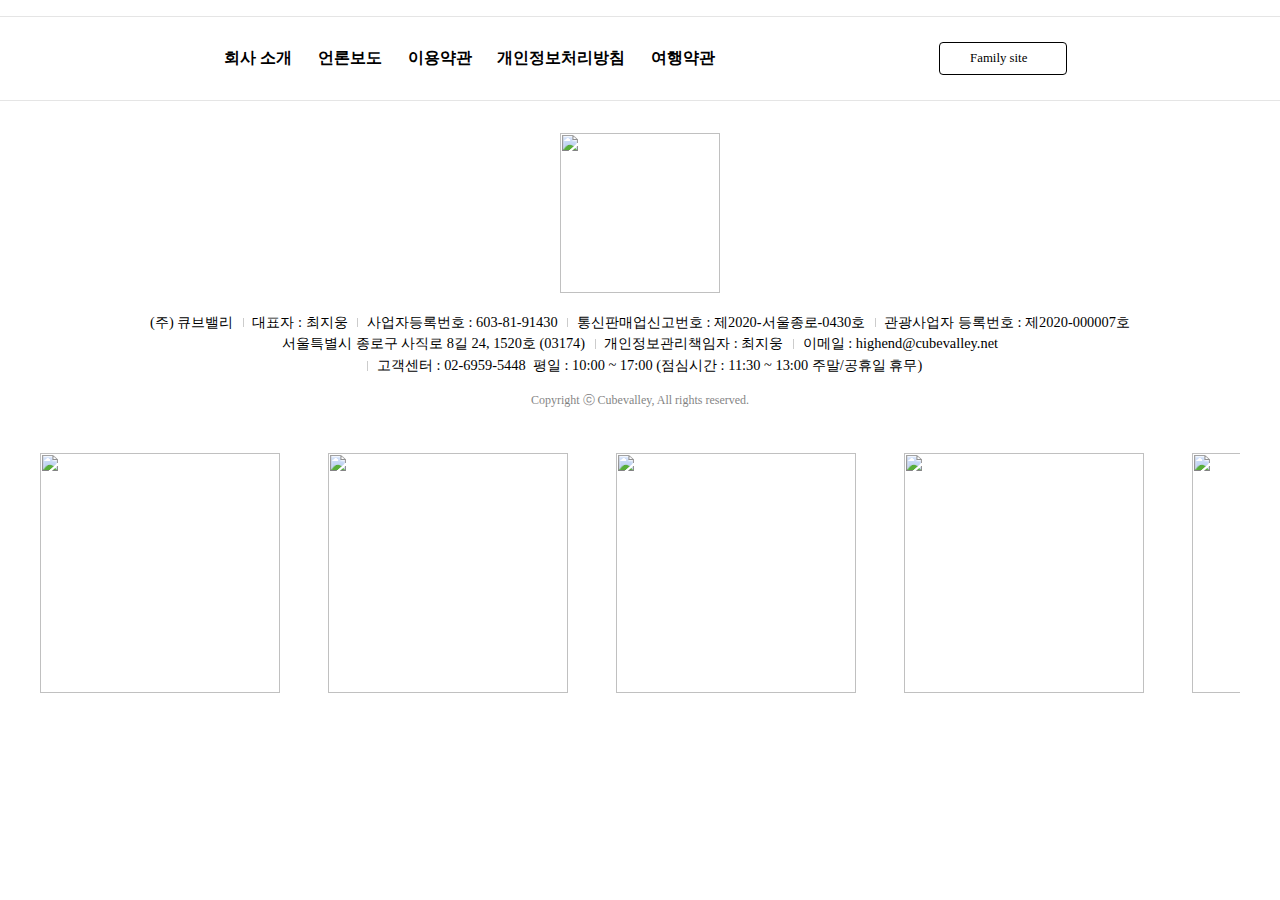
==== index.html @ 72ab3a60 "path edit" ====
<html lang="en"><head>
    <meta charset="UTF-8">
    <meta name="viewport" content="width=device-width, initial-scale=1.0">
    <title>푸터디자인</title>
    <link rel="stylesheet" href="./CSS/Footer.css">
    <script src="https://code.jquery.com/jquery-3.7.0.min.js"></script>
</head>
<body>

  <footer id="ft">
    <div class="ft-top">
      <div class="container">
        <nav class="fnb">
          <a href="https://www.cubevalley.net/goods?id=14153&UseCache=false&pageID=1309" target="_blank">회사 소개</a>
          <a href="https://www.cubevalley.net/goods?id=14412&UseCache=false&pageID=1309" target="_blank">언론보도</a>
          <a href="https://www.cubevalley.net/goods?id=15349&UseCache=false&pageID=1309" target="_blank">이용약관</a>
          <a href="https://www.cubevalley.net/goods?id=15351&UseCache=false&pageID=1309" target="_blank">개인정보처리방침</a>
          <a href="https://www.cubevalley.net/goods?id=15350&UseCache=false&pageID=1309" target="_blank">여행약관</a>
        </nav>
        <div class="right-etc">
          <ul class="sns-list d-flex">
            <li><a href="https://pf.kakao.com/_KarEG" class="icon icon-sns-kakaoch" target="_blank" title="카카오채널">카카오채널</a></li>
            <li><a href="https://www.instagram.com/cubevalley_official/" class="icon icon-sns-insta" target="_blank" title="인스타그램">인스타그램</a></li>
            <li><a href="https://www.facebook.com/CubeValley" class="icon icon-sns-face" target="_blank" title="페이스북">페이스북</a></li>
            <li><a href="https://blog.naver.com/PostList.naver?blogId=cubevalley&amp;from=postList&amp;categoryNo=26" class="icon icon-sns-blog" target="_blank" title="블로그">블로그</a></li>
            <div class="dropdown">
              <button type="button" class="dropdown-toggle">Family site</button>
              <div class="dropdown-content">
                  <a href="https://cubeez.kr/" target="_blank">Cubeez</a>
                  <a href="https://en.imkorea.world/" target="_blank">ImKorea</a>
                  <a href="https://beyond56.com/" target="_blank">Beyond 56</a>
              </div>
            </div>
          </ul>
          <!-- Family site 드롭다운 메뉴 -->
        </div>
        
      </div>
    </div>
    <div class="container">
      <a href="/"><img src="./Image/logo_cv_en.png" class="ft-logo" alt=""></a>
      <div class="ft-btm">
        <div class="ft-info">
          <span>(주) 큐브밸리</span>
          <span>대표자 : 최지웅</span>
          <span>사업자등록번호 : 603-81-91430</span>
          <span>통신판매업신고번호 : 제2020-서울종로-0430호</span>
          <span>관광사업자 등록번호 : 제2020-000007호</span>
          <div class="w-100"></div>
          <span>서울특별시 종로구 사직로 8길 24, 1520호 (03174)</span>
          <span>개인정보관리책임자 : 최지웅</span>
          <span>이메일 : highend@cubevalley.net</span>
          <span><strong>고객센터 : 02-6959-5448</strong> &nbsp;평일 : 10:00 ~ 17:00 (점심시간 : 11:30 ~ 13:00  주말/공휴일 휴무)</span>
        </div>
        <p class="copy">Copyright ⓒ Cubevalley, All rights reserved.</p>
      </div>
    </div>
    <!-- 슬라이드 -->
    <div class="slider">
      <div class="slide-track">
        <div class="slide">
          <img src="./Image/Foot-etc-1.png" alt="" class="slide-img">
        </div>
        <div class="slide">
          <img src="./Image/Foot-etc-2.png" alt="" class="slide-img">
        </div>
        <div class="slide">
          <img src="./Image/Foot-etc-3.png" alt="" class="slide-img">
        </div>
        <div class="slide">
          <img src="./Image/Foot-etc-4.png" alt="" class="slide-img">
        </div>
        <div class="slide">
          <img src="./Image/Foot-etc-5.png" alt="" class="slide-img">
        </div>
        <div class="slide">
          <img src="./Image/Foot-etc-6.png" alt="" class="slide-img">
        </div>
        <div class="slide">
          <img src="./Image/Foot-etc-7.png" alt="" class="slide-img">
        </div>
        <div class="slide">
          <img src="./Image/Foot-etc-8.png" alt="" class="slide-img">
        </div>
        <div class="slide">
          <img src="./Image/Foot-etc-9.png" alt="" class="slide-img">
        </div> 
      </div>
    </div>
</div>
<!-- Back to Top -->
<a id="button"></a>
<script>
var btn = $('#button');

  $(window).scroll(function() {
    if ($(window).scrollTop() > 300) {
      btn.addClass('show');
    } else {
      btn.removeClass('show');
    }
  });
  
  btn.on('click', function(e) {
    e.preventDefault();
    $('html, body').animate({scrollTop:0}, '300');
  });
  
  </script>
</footer>



</body>
</html>
---- CSS/Footer.css ----
body { margin: 0; padding: 0; font-family: pretendard; font-weight: 300;
  line-height: 1.5;}
a, a:hover, a:focus, a:active{text-decoration: none;color: inherit; font-size: inherit;}
a, button, input, textarea { transition: border-color .4s, background .4s, color .4s, opacity .4s, box-shadow .4s; }
li { list-style: none; }




/* 푸터 슬라이더 *//* 푸터 슬라이더 */
.slide-img {width: 240px; height: auto; animation: scroll 60s linear infinite;
}
.slide-track { width: 100%; display: flex; gap: 3em; overflow: hidden; }
.slider { 
  margin: 0 auto; 
  padding:0; 
  width: 1200px;
}

@keyframes scroll { 0% {transform: translateX(0);} 100% {transform: translatex(-300%)}}
/* 푸터 슬라이더 *//* 푸터 슬라이더 */




/* Footer */
.ft-top { 
  color: #000; 
  padding: .75rem 0 .75rem; 
  font-size: .8rem; 
  border-bottom: 1px solid #e5e5e5;
  border-top: 1px solid #e5e5e5;
  margin-top: 1rem;
}
.ft-top .container { 
  display: flex; 
  align-items: center; 
  flex-wrap: wrap; 
}
.right-etc { 
  display: flex;
  justify-content: space-between;
  align-items: center;
  flex-wrap: wrap;
}
.icon {
  display: inline-block;
  overflow: hidden;
  margin: 0;
  padding: 0;
  border: 0;
  background-color: transparent;
  background-position: 50% 50%;
  background-repeat: no-repeat;
  font-size: 0;
  line-height: 0;
  text-decoration: none;
  vertical-align: top;
  text-indent: -1000em;
  background-size: auto 100%;
  outline: 0 !important;
  width: 20px;
  height: 20px;
}
.icon-top{
  position: absolute;
}
.sns-list { 
  justify-content: center;
}
.sns-list, .dropdown {
  display:flex; 
  align-items: center;
} 
.sns-list .icon {
  width: 2.5rem;
  height: 2.5rem;
  margin-right: 1.2rem 
}
.sns-list .icon{
  width: 24px; 
  height: 24px
}
.custom-top-content { margin-top: 1.5rem; }
.custom-top-content .btn{ padding: .6rem 1rem; }
.icon-sns-face {
  background-image: url('./Image/sns05.png');
}
.icon-sns-kakaoch {
  background-image: url('./Image/sns03.png'); 
}
.icon-sns-insta {
  background-image: url('./Image/sns01.png');
}
.icon-sns-blog { background-image: url('./Image/sns04.png');
}
.icon-sns-twitter { background-image: url('./Image/sns02.png');
}

.dropdown {
  position: relative;
  display: inline-block;
}
.dropdown-content {
  display: none;
  position: absolute;
  background-color: #fff;
  box-shadow: 0 8px 16px rgba(0,0,0,0.2);
  z-index: 1;
  font-size: inherit;
}
.dropdown:hover .dropdown-content { 
  display: block; 
  font-size: 14px;
}
.dropdown-toggle { 
  text-align:center; 
  background: #fff;
  border: 1px solid #000;
  font-weight: 500;
  font-family: pretendard;
  font-size: inherit;
  color: #000;
  padding: .5rem 1.9rem;
  border-radius: 4px;
  display: flex;
  align-items: center;
  justify-content: space-between;
  white-space: nowrap;
  width:128px;
}
.dropdown-content {
  min-width: 0;
  width: 128px;
  border-radius: .5rem;
  font-size: .7rem;
  padding: 0;
}
.dropdown-content > a { 
  font-size:14px; 
  display: block;
  padding: .5rem .9rem; 
}
.dropdown-content > a:hover { 
  font-size:inherit;
  background-color: #F5F8FD;
}
#ft { 
  display: block; 
  flex-wrap: wrap; 
  gap: 1.5rem; 
  box-sizing: border-box; 
  width: 100%; 
  margin: 0 auto;
}
#ft > .container {
  padding: 2rem 0;
  display: block; 
  text-align: center;
}
.container {
  width: 100%;
  padding-right: 15px;
  padding-left: 15px;
  margin-right: auto;
  margin-left: auto;
  max-width: 1200px;
  padding-left: var(--container-padding);
  padding-right: var(--container-padding); 
}

.ft-btm { 
  display: flex;
  align-items: flex-end;
  justify-content: space-between;
  font-size: 12px;
}
.ft-info { 
  display: flex;
  flex-wrap: wrap; 
  margin-top: .5rem;
  flex: 1; 
  justify-content: center;
  font-size: .9rem;
  margin: .5em 0 1em; 
}
.ft-info > span+span { 
  padding-left: 1.2rem;
  position: relative;
}
.ft-info > span+span::before { 
  content: '';
  position: absolute;
  left: .6rem;
  height: .6rem;
  top: 50%;
  margin-top: -.3rem;
  border-left: 1px solid #ccc;
}
.copy { 
  font-size: .75rem;
  opacity: .5;
  font-family: var(--font-family-pretendard);
  letter-spacing: 0;
  flex-shrink: 0;
}
.fnb {
  margin-right:18%;
}
.fnb, .sns-list, .dropdown {
  width: 100%;
  text-align: center;
}
.fnb a {
  margin: .3em .7em; 
  font-size: 16px;
  font-weight: 700;
  font-family: pretendard;
}
.ft-logo { 
  width: 10rem;
  margin-bottom: .75rem;
}
.ft-btm { display: block;
}
.d-flex {
  display: -ms-flexbox!important;
  display: flex!important;
}

#button {
  display: inline-block;
  background-color: #FF9800;
  width: 50px;
  height: 50px;
  text-align: center;
  border-radius: 4px;
  position: fixed;
  bottom: 30px;
  right: 30px;
  transition: background-color .3s, opacity .5s, visibility .5s;
  opacity: 0;
  visibility: hidden;
  z-index: 1000;
}
#button::after {
  content: "\f077";
  font-family: FontAwesome;
  font-weight: normal;
  font-style: normal;
  font-size: 2em;
  line-height: 50px;
  color: #fff;
}
#button:hover {
  cursor: pointer;
  background-color: #333;
}
#button:active {
  background-color: #555;
}
#button.show {
  opacity: 1;
  visibility: visible;
}


/*모바일*/
@media screen and (max-width: 767px) {
  .ft-top .container {
    justify-content: center;
  }
  .fnb {
    margin-right: 0;
  }
}


@media screen and (max-width: 644px) {
  .ft-top .container {
    justify-content: center;
  }
  .fnb {
    margin-right: 0;
  }
  #button {
    margin: 30px;
  }
}



/* PC */
@media screen and (min-width: 768px) {
  .ft-top .container {
    justify-content: center;
  }
  .fnb {
    margin-right: 0;
  }
  .fnb,  .sns-list,  .dropdown {
    width: auto;
    text-align: center;
    margin-left: 0;
}
.dropdown-toggle { 
  width: 128px; 
}
.dropdown-menu { 
  text-align: left; 
}

/* 슬라이더 */
.slider { 
  margin-top: 0;
}
}
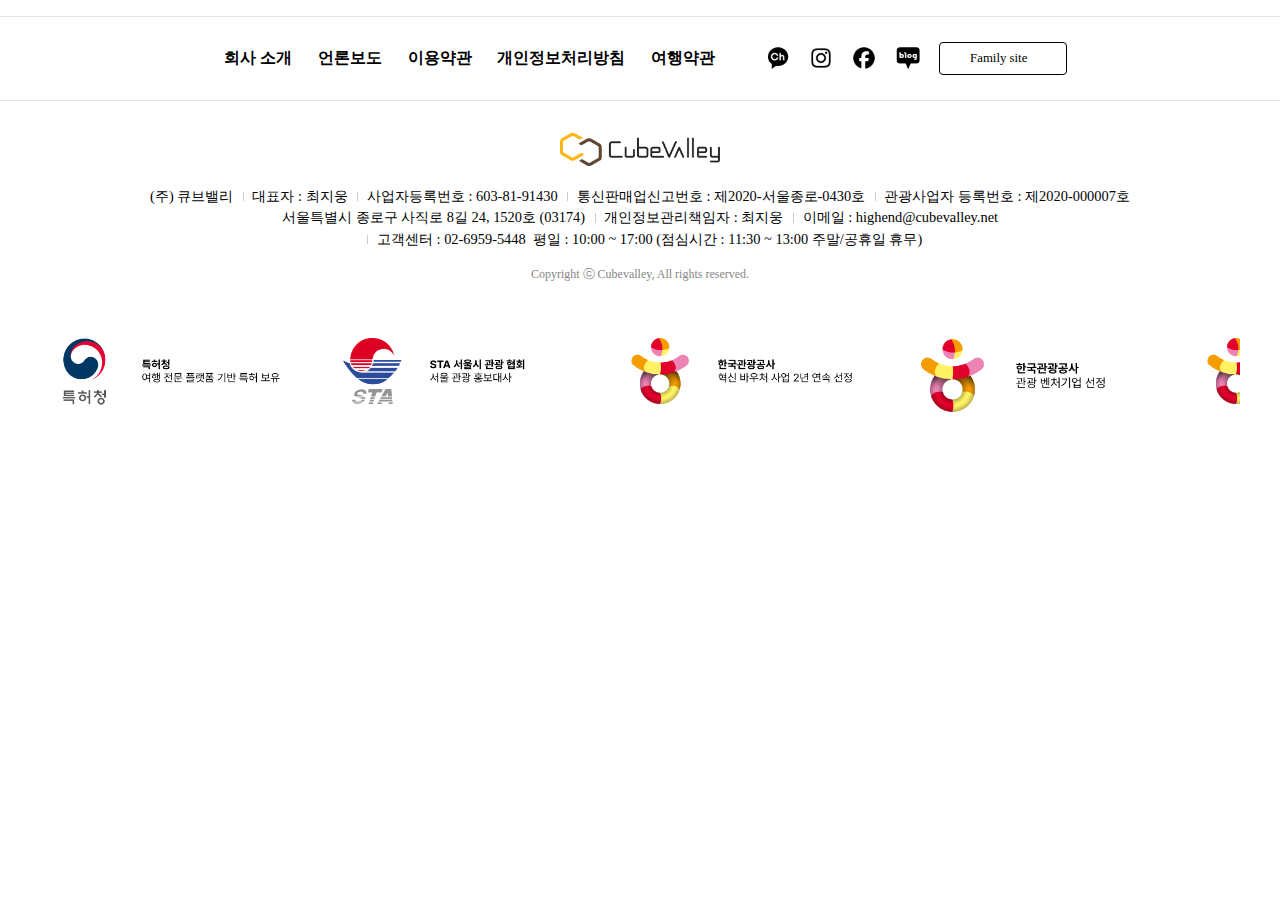
==== commit 351ba983: "test" ====
--- a/index.html
+++ b/index.html
@@ -38,7 +38,7 @@
       </div>
     </div>
     <div class="container">
-      <a href="/"><img src="./Image/logo_cv_en.png" class="ft-logo" alt=""></a>
+      <a href="/"><img src="./image/logo_cv_en.png" class="ft-logo" alt=""></a>
       <div class="ft-btm">
         <div class="ft-info">
           <span>(주) 큐브밸리</span>
@@ -59,31 +59,31 @@
     <div class="slider">
       <div class="slide-track">
         <div class="slide">
-          <img src="./Image/Foot-etc-1.png" alt="" class="slide-img">
+          <img src="./image/Foot-etc-1.png" alt="" class="slide-img">
         </div>
         <div class="slide">
-          <img src="./Image/Foot-etc-2.png" alt="" class="slide-img">
+          <img src="./image/Foot-etc-2.png" alt="" class="slide-img">
         </div>
         <div class="slide">
-          <img src="./Image/Foot-etc-3.png" alt="" class="slide-img">
+          <img src="./image/Foot-etc-3.png" alt="" class="slide-img">
         </div>
         <div class="slide">
-          <img src="./Image/Foot-etc-4.png" alt="" class="slide-img">
+          <img src="./image/Foot-etc-4.png" alt="" class="slide-img">
         </div>
         <div class="slide">
-          <img src="./Image/Foot-etc-5.png" alt="" class="slide-img">
+          <img src="./image/Foot-etc-5.png" alt="" class="slide-img">
         </div>
         <div class="slide">
-          <img src="./Image/Foot-etc-6.png" alt="" class="slide-img">
+          <img src="./image/Foot-etc-6.png" alt="" class="slide-img">
         </div>
         <div class="slide">
-          <img src="./Image/Foot-etc-7.png" alt="" class="slide-img">
+          <img src="./image/Foot-etc-7.png" alt="" class="slide-img">
         </div>
         <div class="slide">
-          <img src="./Image/Foot-etc-8.png" alt="" class="slide-img">
+          <img src="./image/Foot-etc-8.png" alt="" class="slide-img">
         </div>
         <div class="slide">
-          <img src="./Image/Foot-etc-9.png" alt="" class="slide-img">
+          <img src="./image/Foot-etc-9.png" alt="" class="slide-img">
         </div> 
       </div>
     </div>
--- a/CSS/Footer.css
+++ b/CSS/Footer.css
@@ -84,17 +84,17 @@
 .custom-top-content { margin-top: 1.5rem; }
 .custom-top-content .btn{ padding: .6rem 1rem; }
 .icon-sns-face {
-  background-image: url('./Image/sns05.png');
+  background-image: url('../image/sns-face.png');
 }
 .icon-sns-kakaoch {
-  background-image: url('./Image/sns03.png'); 
+  background-image: url('../image/sns-kakaoch.png'); 
 }
 .icon-sns-insta {
-  background-image: url('./Image/sns01.png');
-}
-.icon-sns-blog { background-image: url('./Image/sns04.png');
-}
-.icon-sns-twitter { background-image: url('./Image/sns02.png');
+  background-image: url('../image/sns-insta.png');
+}
+.icon-sns-blog { background-image: url('../image/sns-blog.png');
+}
+.icon-sns-twitter { background-image: url('../image/sns-twitter.png');
 }
 
 .dropdown {
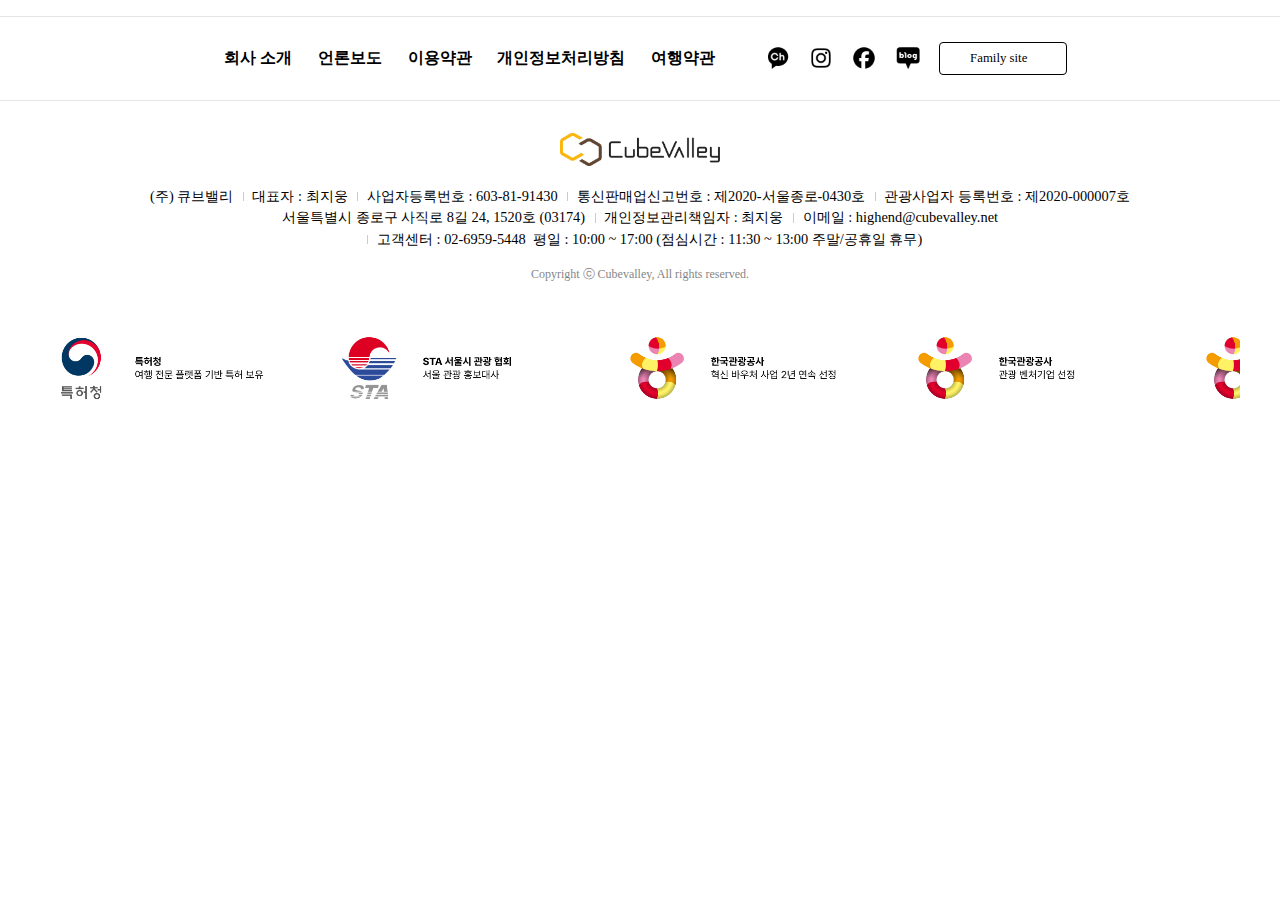
==== commit 85f3e59f: "slide image name change" ====
--- a/index.html
+++ b/index.html
@@ -38,7 +38,7 @@
       </div>
     </div>
     <div class="container">
-      <a href="/"><img src="./image/logo_cv_en.png" class="ft-logo" alt=""></a>
+      <a href="/"><img src="image/logo_cv_en.png" class="ft-logo" alt=""></a>
       <div class="ft-btm">
         <div class="ft-info">
           <span>(주) 큐브밸리</span>
@@ -59,31 +59,31 @@
     <div class="slider">
       <div class="slide-track">
         <div class="slide">
-          <img src="./image/Foot-etc-1.png" alt="" class="slide-img">
+          <img src="./image/Slide-img-KR-KIPO.jpg" alt="" class="slide-img">
         </div>
         <div class="slide">
-          <img src="./image/Foot-etc-2.png" alt="" class="slide-img">
+          <img src="./image/Slide-img-KR-STA.jpg" alt="" class="slide-img">
         </div>
         <div class="slide">
-          <img src="./image/Foot-etc-3.png" alt="" class="slide-img">
+          <img src="./image/Slide-img-KR-KTO1.jpg" alt="" class="slide-img">
         </div>
         <div class="slide">
-          <img src="./image/Foot-etc-4.png" alt="" class="slide-img">
+          <img src="./image/Slide-img-KR-KTO2.jpg" alt="" class="slide-img">
         </div>
         <div class="slide">
-          <img src="./image/Foot-etc-5.png" alt="" class="slide-img">
+          <img src="./image/Slide-img-KR-KTO3.jpg" alt="" class="slide-img">
         </div>
         <div class="slide">
-          <img src="./image/Foot-etc-6.png" alt="" class="slide-img">
+          <img src="./image/Slide-img-KR-KTO4.jpg" alt="" class="slide-img">
         </div>
         <div class="slide">
-          <img src="./image/Foot-etc-7.png" alt="" class="slide-img">
+          <img src="./image/Slide-img-KR-STO1.jpg" alt="" class="slide-img">
         </div>
         <div class="slide">
-          <img src="./image/Foot-etc-8.png" alt="" class="slide-img">
+          <img src="./image/Slide-img-KR-STO2.jpg" alt="" class="slide-img">
         </div>
         <div class="slide">
-          <img src="./image/Foot-etc-9.png" alt="" class="slide-img">
+          <img src="./image/Slide-img-KR-STO3.jpg" alt="" class="slide-img">
         </div> 
       </div>
     </div>
